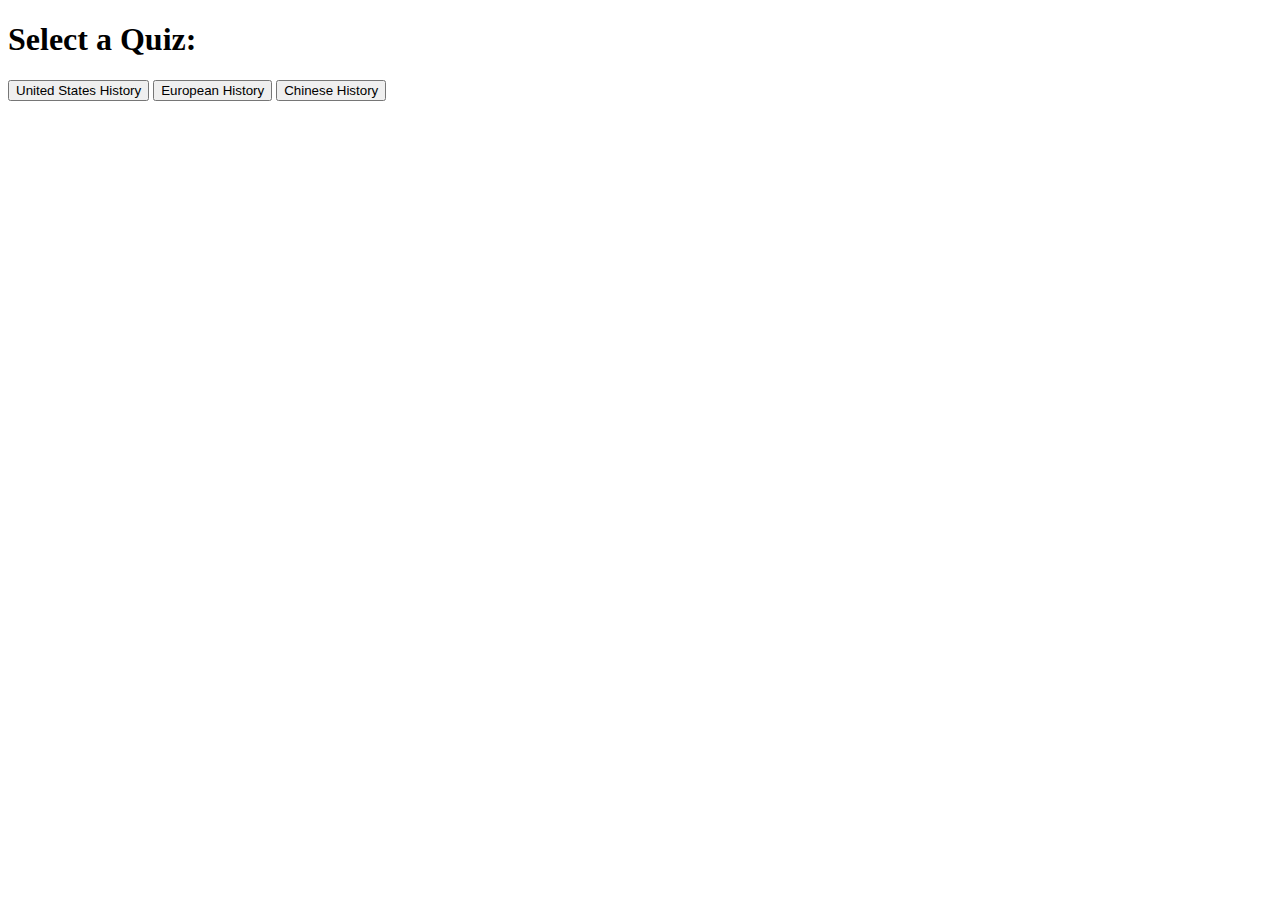
==== APW_GroupProject/WebsiteData/index.html @ 6a76f9ff "Update and rename index.pug to index.html" ====
<!DOCTYPE html>
<html lang="en">
<head>
    <meta charset="UTF-8">
    <meta name="viewport" content="width=device-width, initial-scale=1.0">
    <title>Quiz Selection</title>
</head>
<body>
    <h1>Select a Quiz:</h1>
    <button onclick="startQuiz('UnitedStates')">United States History</button>
    <button onclick="startQuiz('European')">European History</button>
    <button onclick="startQuiz('Chinese')">Chinese History</button>

    <script>
        function startQuiz(topic) {
            window.location.href = `quiztemplate.html?topic=${topic}`;
        }
    </script>
</body>
</html>
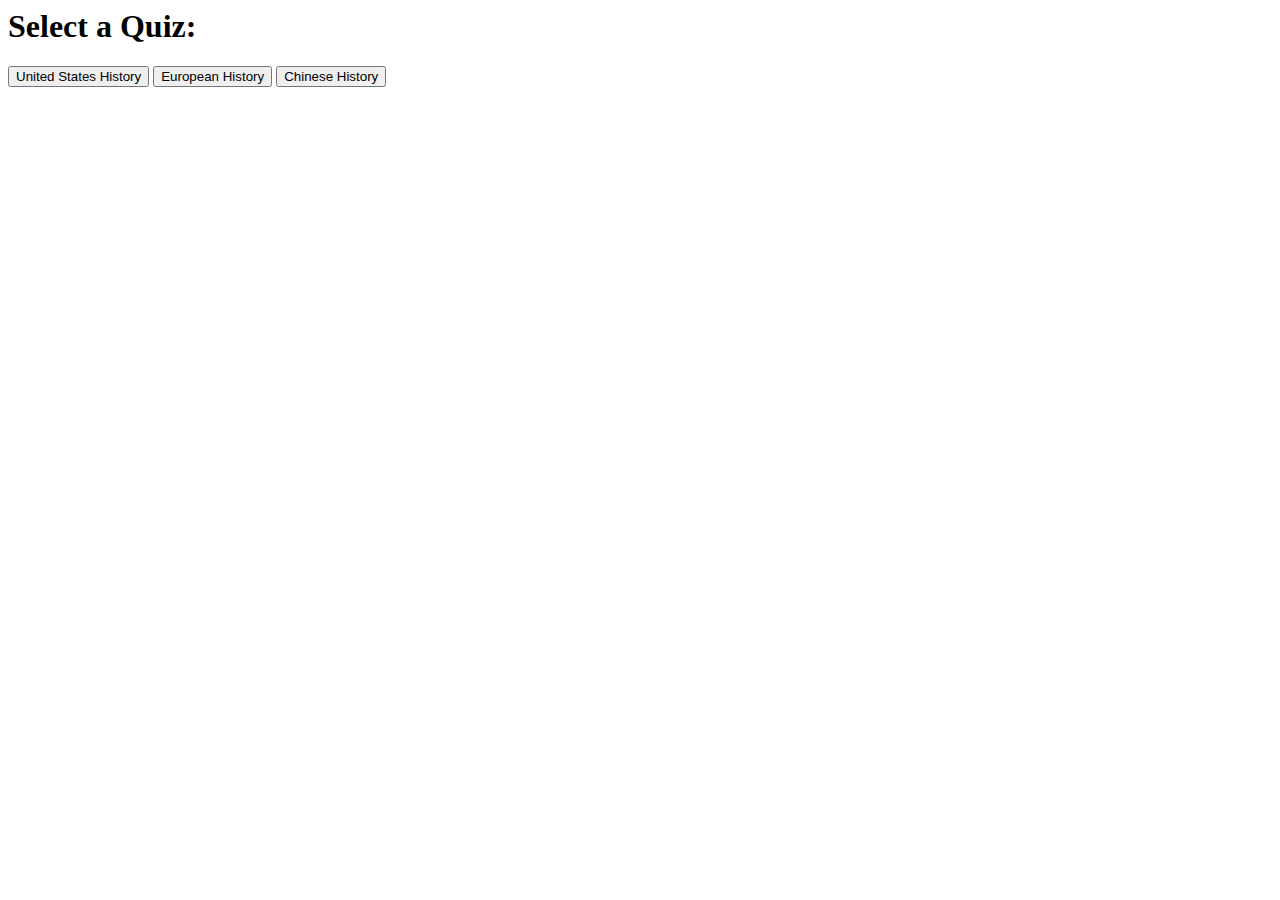
==== commit 9540dedd: "Update index.html" ====
--- a/APW_GroupProject/WebsiteData/index.html
+++ b/APW_GroupProject/WebsiteData/index.html
@@ -1,4 +1,3 @@
-<!DOCTYPE html>
 <html lang="en">
 <head>
     <meta charset="UTF-8">
@@ -13,7 +12,22 @@
 
     <script>
         function startQuiz(topic) {
-            window.location.href = `quiztemplate.html?topic=${topic}`;
+            let quizUrl;
+            switch (topic) {
+                case 'UnitedStates':
+                    quizUrl = 'unitedstates.pug';
+                    break;
+                case 'European':
+                    quizUrl = 'europe.pug';
+                    break;
+                case 'Chinese':
+                    quizUrl = 'china.pug';
+                    break;
+                default:
+                    console.error('Invalid topic selected');
+                    return;
+            }
+            window.location.href = quizUrl;
         }
     </script>
 </body>
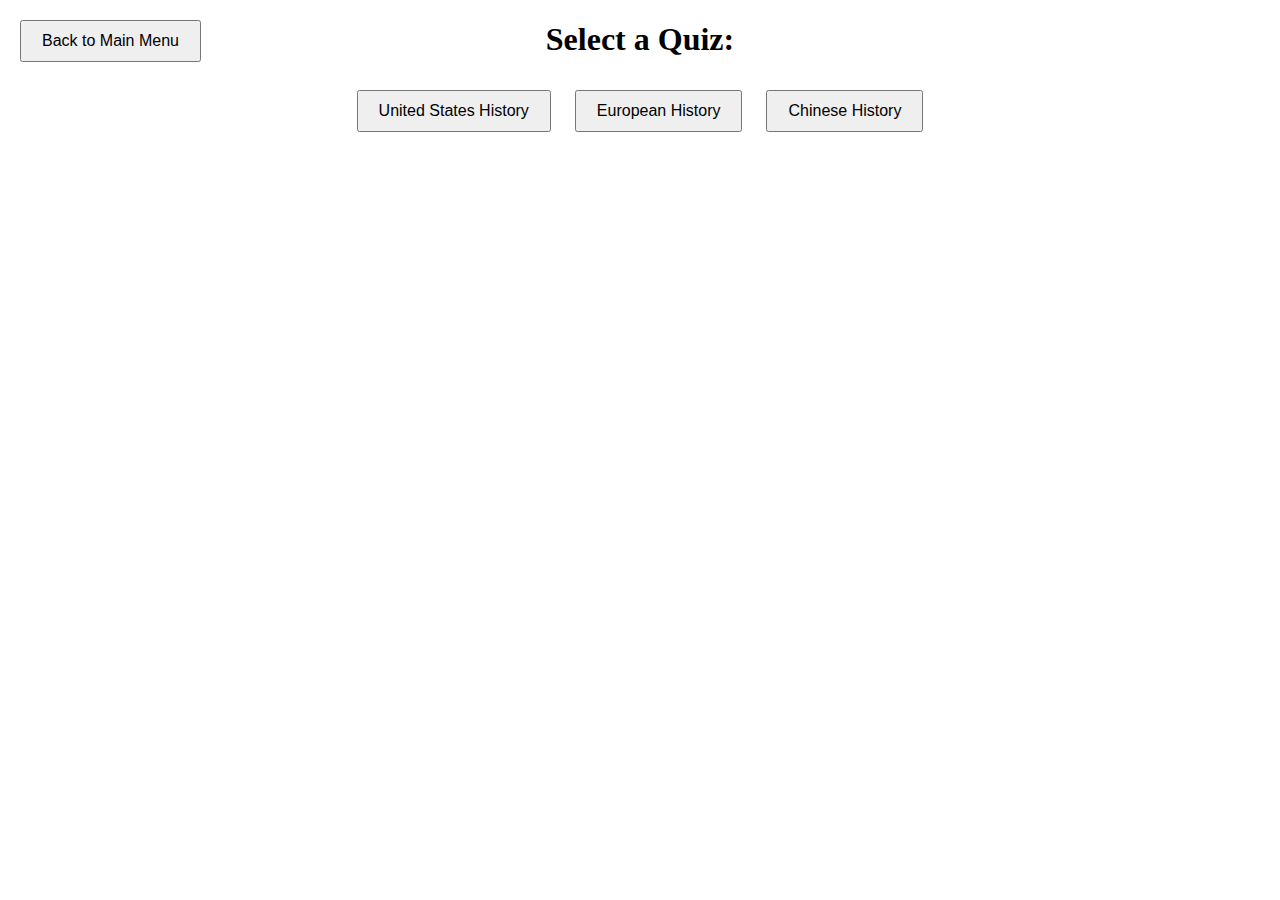
==== commit 34dc7b3f: "Update index.html" ====
--- a/APW_GroupProject/WebsiteData/index.html
+++ b/APW_GroupProject/WebsiteData/index.html
@@ -1,10 +1,32 @@
+<!DOCTYPE html>
 <html lang="en">
+
 <head>
     <meta charset="UTF-8">
     <meta name="viewport" content="width=device-width, initial-scale=1.0">
     <title>Quiz Selection</title>
+    <style>
+        body {
+            text-align: center;
+        }
+
+        #backButton {
+            position: fixed;
+            top: 10px;
+            left: 10px;
+        }
+
+        button {
+            margin: 10px;
+            padding: 10px 20px;
+            font-size: 16px;
+            cursor: pointer;
+        }
+    </style>
 </head>
+
 <body>
+    <button id="backButton" onclick="goToMainMenu()">Back to Main Menu</button>
     <h1>Select a Quiz:</h1>
     <button onclick="startQuiz('UnitedStates')">United States History</button>
     <button onclick="startQuiz('European')">European History</button>
@@ -15,13 +37,13 @@
             let quizUrl;
             switch (topic) {
                 case 'UnitedStates':
-                    quizUrl = 'unitedstates.pug';
+                    quizUrl = 'unitedstates.html';
                     break;
                 case 'European':
-                    quizUrl = 'europe.pug';
+                    quizUrl = 'europe.html';
                     break;
                 case 'Chinese':
-                    quizUrl = 'china.pug';
+                    quizUrl = 'china.html';
                     break;
                 default:
                     console.error('Invalid topic selected');
@@ -29,6 +51,11 @@
             }
             window.location.href = quizUrl;
         }
+
+        function goToMainMenu() {
+            window.location.href = "menu.html";
+        }
     </script>
 </body>
+
 </html>
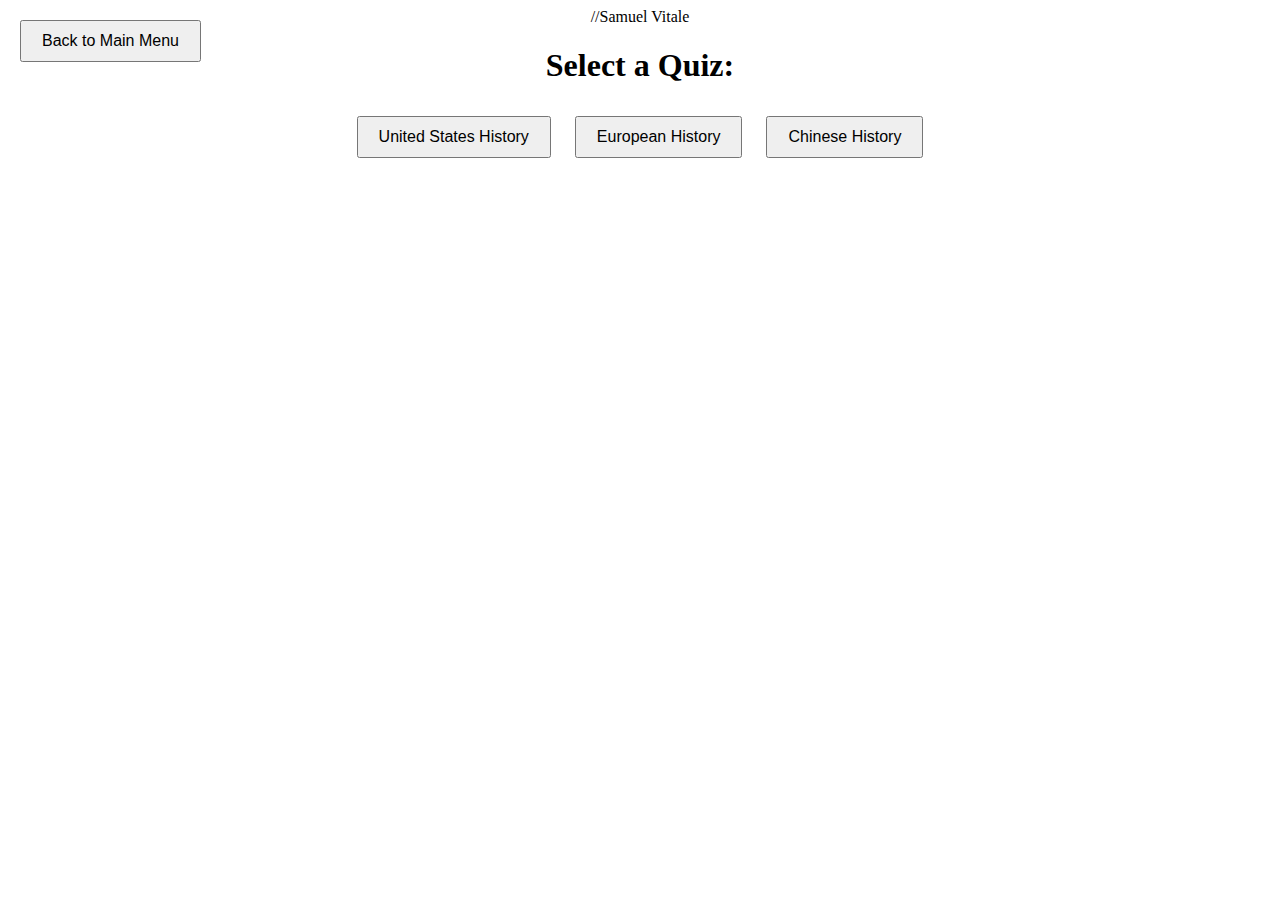
==== commit 6258bef9: "Update index.html" ====
--- a/APW_GroupProject/WebsiteData/index.html
+++ b/APW_GroupProject/WebsiteData/index.html
@@ -1,3 +1,4 @@
+//Samuel Vitale
 <!DOCTYPE html>
 <html lang="en">
 
